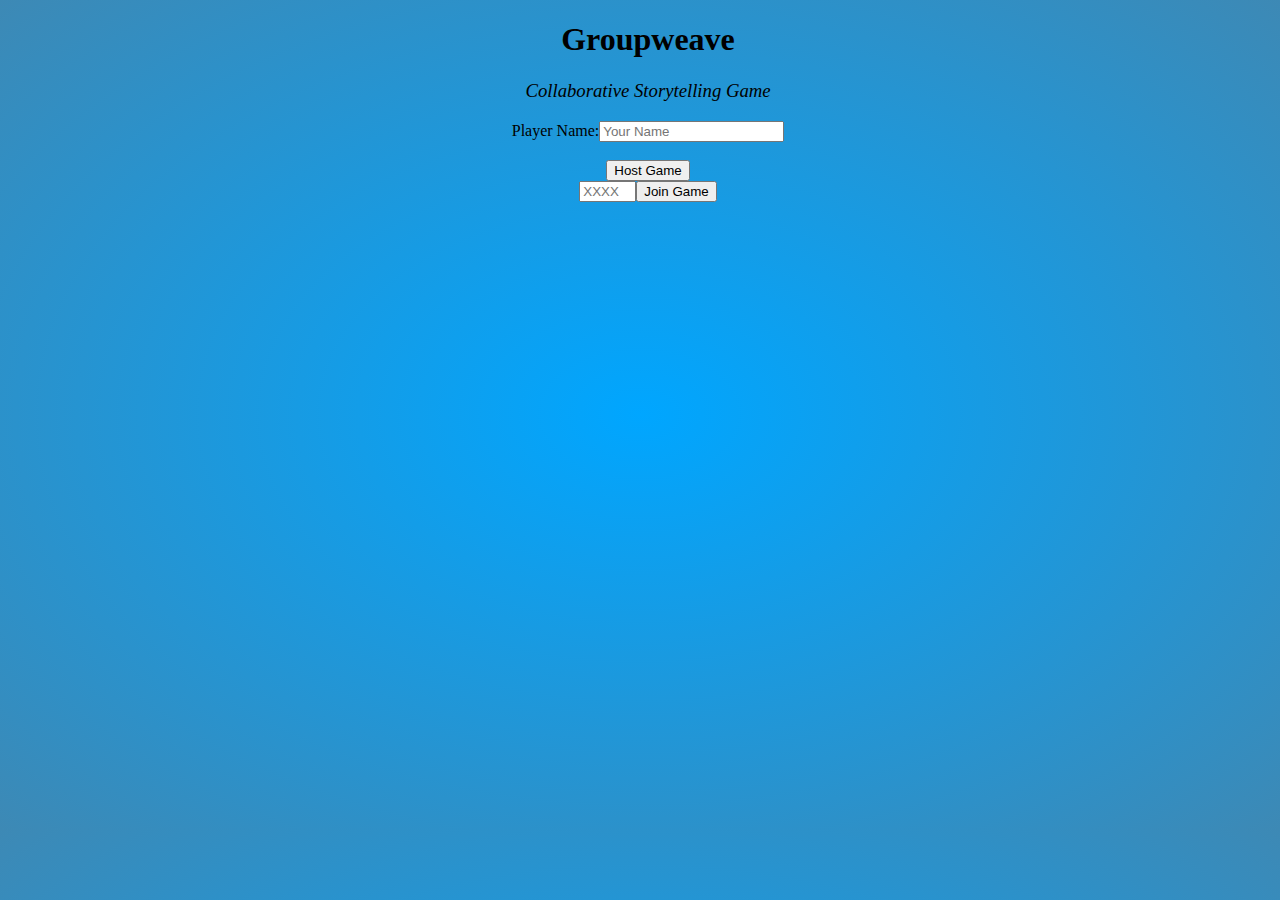
==== index.html @ defcae85 "Basic functionality to create a new game" ====
<!DOCTYPE html>
<html lang="en">
<head>
    <meta charset="UTF-8">
    <title>Groupweave — Collaborative Storytelling</title>
    <link rel="stylesheet" type="text/css" href="css/style.css" />
    <script src="https://code.jquery.com/jquery-2.2.2.min.js"
            integrity="sha256-36cp2Co+/62rEAAYHLmRCPIych47CvdM+uTBJwSzWjI="
            crossorigin="anonymous"></script>
    <script src="js/index.js"></script>
</head>
<body>
    <header>
        <h1>Groupweave</h1>
        <h3>Collaborative Storytelling Game</h3>
    </header>
    <div class="main">
        <label for="playerName">Player Name:</label><input id="playerName" type="text" placeholder="Your Name"/>
        <br/>
        <br/>
        <button onclick="hostGame(event);">Host Game</button>
        <br/>
        <input type="text" size="4"  title="Room Code" placeholder="XXXX"/><button>Join Game</button>
    </div>
</body>
</html>
---- css/style.css ----
body
{
    background: radial-gradient(ellipse at center, #00A6FF 0%,#3D89B5 100%);
    width: 100%;
    height: 100%;
    min-width: 500px;
    min-height: 800px;
}

header
{
    text-align: center;
}

header h1
{
    font-family: Chalkduster, cursive;
}

header h3
{
    font-weight: normal;
    font-style: italic;
}

div.main
{
    width: 300px;
    margin: 0 auto;
    text-align: center;
}
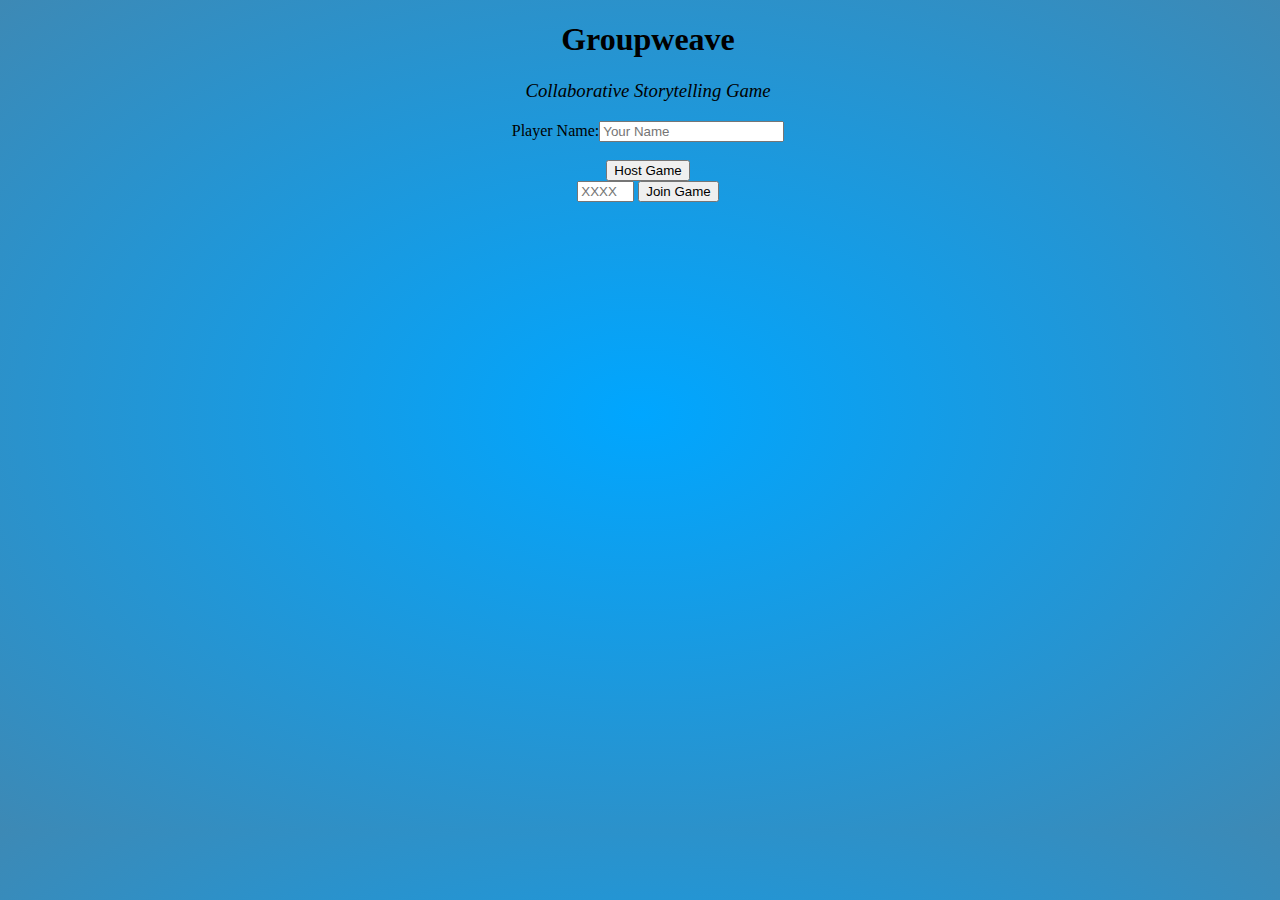
==== commit f3ca2e93: "Functionality to join a game" ====
--- a/index.html
+++ b/index.html
@@ -20,7 +20,8 @@
         <br/>
         <button onclick="hostGame(event);">Host Game</button>
         <br/>
-        <input type="text" size="4"  title="Room Code" placeholder="XXXX"/><button>Join Game</button>
+        <input id="gameId" type="text" size="4"  title="Room Code" placeholder="XXXX"/>
+        <button onclick="joinGame(event);">Join Game</button>
     </div>
 </body>
 </html>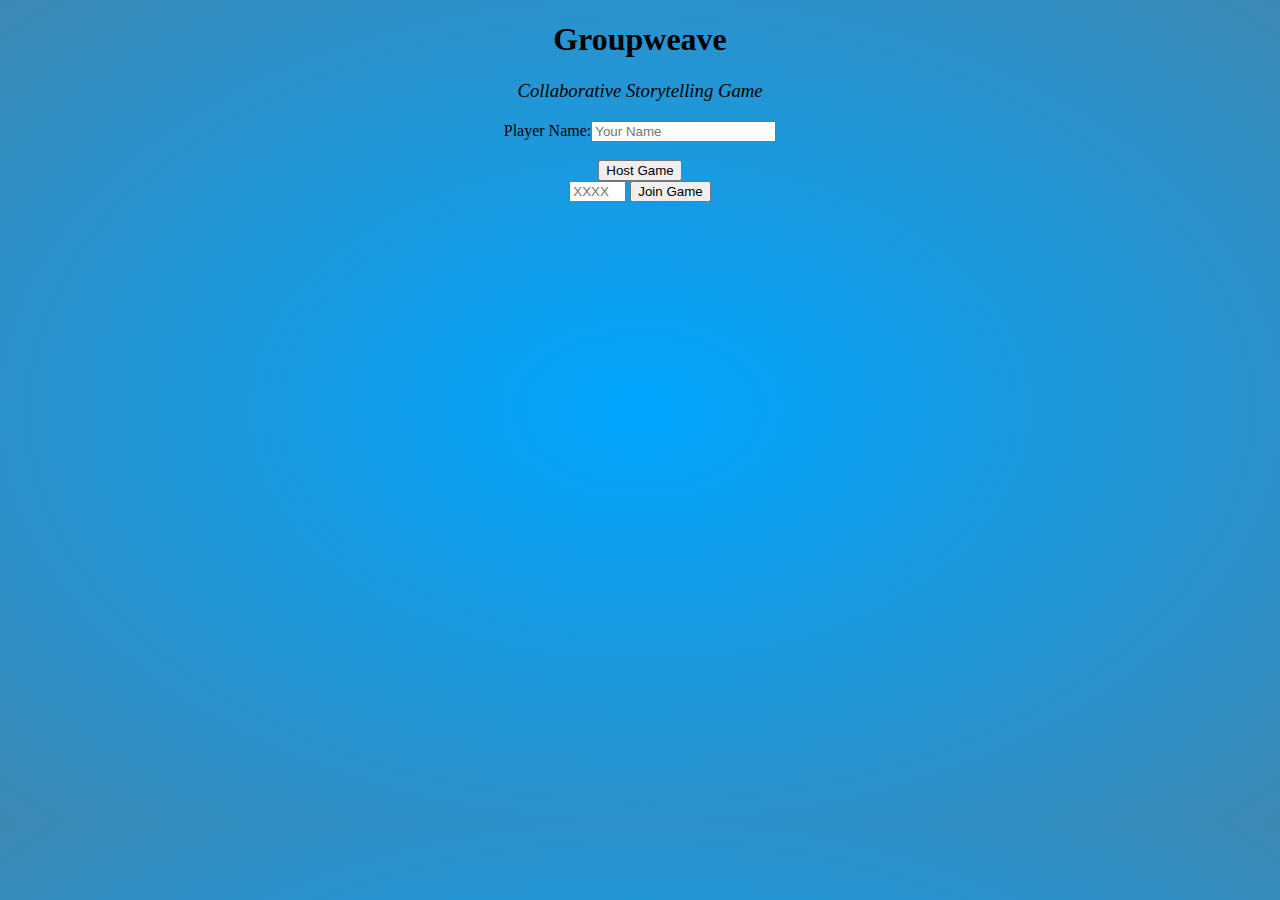
==== commit 2db4b762: "Better notification and logging for failed requests on host page" ====
--- a/index.html
+++ b/index.html
@@ -7,6 +7,7 @@
     <script src="https://code.jquery.com/jquery-2.2.2.min.js"
             integrity="sha256-36cp2Co+/62rEAAYHLmRCPIych47CvdM+uTBJwSzWjI="
             crossorigin="anonymous"></script>
+    <script src="js/common.js"></script>
     <script src="js/index.js"></script>
 </head>
 <body>
--- a/css/style.css
+++ b/css/style.css
@@ -5,6 +5,12 @@
     height: 100%;
     min-width: 500px;
     min-height: 800px;
+    margin: 0;
+}
+
+div#contents
+{
+    margin-left: 5px;
 }
 
 header
@@ -28,4 +34,58 @@
     width: 300px;
     margin: 0 auto;
     text-align: center;
+}
+
+footer
+{
+    position: absolute;
+    bottom: 0;
+    width: 100%;
+    padding-bottom: 10px;
+}
+
+ul#playerList
+{
+    list-style: none;
+    margin: 0;
+    padding: 0;
+}
+
+ul#playerList li
+{
+    float: left;
+    width: 30px;
+    height: 30px;
+    line-height: 30px;
+    background-color: white;
+    border-radius: 50%;
+    text-align: center;
+    border: solid 1px black;
+    font-weight: bold;
+    cursor: default;
+}
+
+ul#playerList li:not(:first-child)
+{
+    margin-left: 10px;
+}
+
+div#notification
+{
+    position: absolute;
+    top: -50px;
+    width: 100%;
+    background-color: rgba(255,235,205,0.95);
+    height: 50px;
+    line-height: 50px;
+    margin: 0;
+    border-radius: 0 0 5% 5%;
+    text-align: center;
+    font-style: italic;
+    transition: top 1s;
+}
+
+div#notification.show
+{
+    top: 0;
 }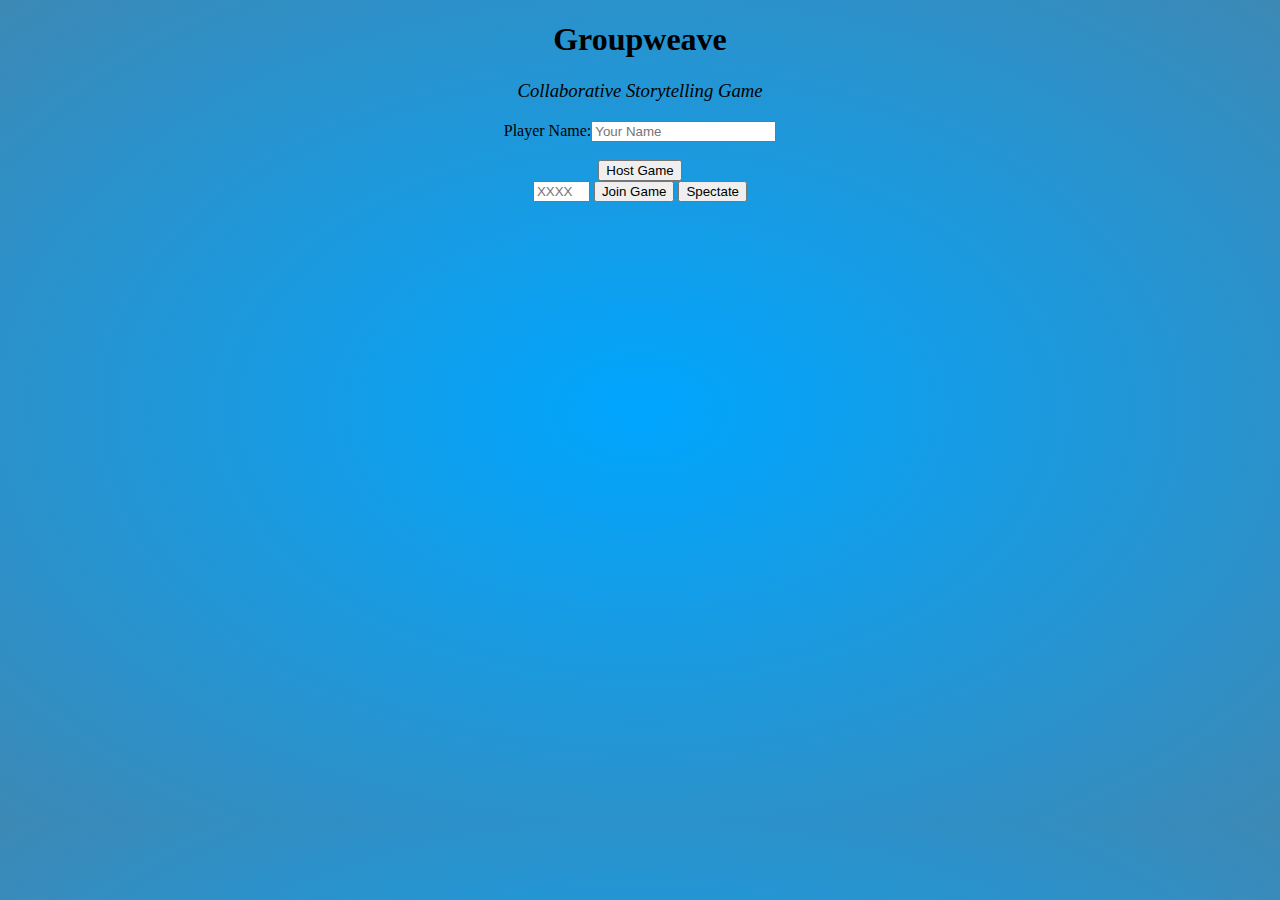
==== commit 9421a0c3: "Add spectator functionality" ====
--- a/index.html
+++ b/index.html
@@ -2,11 +2,13 @@
 <html lang="en">
 <head>
     <meta charset="UTF-8">
+    <meta name="viewport" content="width=500px, height=800px">
     <title>Groupweave — Collaborative Storytelling</title>
     <link rel="stylesheet" type="text/css" href="css/style.css" />
     <script src="https://code.jquery.com/jquery-2.2.2.min.js"
             integrity="sha256-36cp2Co+/62rEAAYHLmRCPIych47CvdM+uTBJwSzWjI="
             crossorigin="anonymous"></script>
+    <script src="https://sdk.amazonaws.com/js/aws-sdk-2.2.47.min.js"></script>
     <script src="js/common.js"></script>
     <script src="js/index.js"></script>
 </head>
@@ -23,6 +25,7 @@
         <br/>
         <input id="gameId" type="text" size="4"  title="Room Code" placeholder="XXXX"/>
         <button onclick="joinGame(event);">Join Game</button>
+        <button onclick="spectateGame(event);">Spectate</button>
     </div>
 </body>
 </html>--- a/css/style.css
+++ b/css/style.css
@@ -44,6 +44,28 @@
     padding-bottom: 10px;
 }
 
+div#notification
+{
+    position: absolute;
+    top: -50px;
+    width: 100%;
+    background-color: rgba(255,235,205,0.95);
+    height: 50px;
+    line-height: 50px;
+    margin: 0;
+    border-radius: 0 0 5% 5%;
+    text-align: center;
+    font-style: italic;
+    transition: top 1s;
+}
+
+div#notification.show
+{
+    top: 0;
+}
+
+/* host.html */
+
 ul#playerList
 {
     list-style: none;
@@ -70,22 +92,17 @@
     margin-left: 10px;
 }
 
-div#notification
+ul#promptList
 {
-    position: absolute;
-    top: -50px;
-    width: 100%;
-    background-color: rgba(255,235,205,0.95);
-    height: 50px;
-    line-height: 50px;
-    margin: 0;
-    border-radius: 0 0 5% 5%;
-    text-align: center;
-    font-style: italic;
-    transition: top 1s;
+    list-style: none;
+    padding: 0
 }
 
-div#notification.show
+
+/* player.html */
+
+textarea#newPrompt
 {
-    top: 0;
+    min-width: 200px;
+    min-height: 100px;
 }